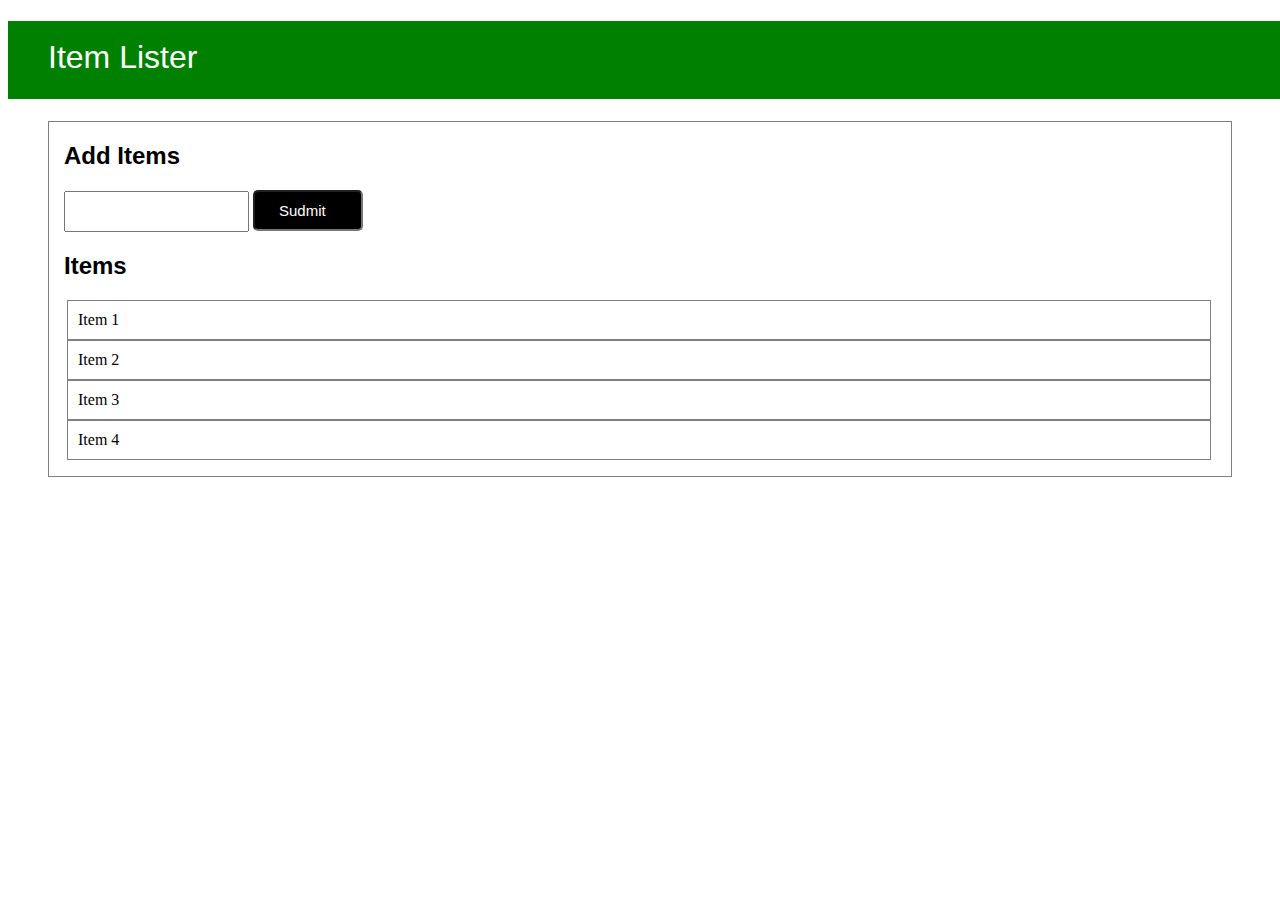
==== index.html @ 224a58a3 "document object model with out jquary" ====
<!DOCTYPE html>
<html lang="en">

<head>
    <meta charset="UTF-8">
    <meta name="viewport" content="width=device-width, initial-scale=1.0">
    <link rel="stylesheet" href="./index.css">
    <title>Item Lister </title>
</head>

<body>
    <header id="main-header" class="bg success text-white p-4 mb-3">
        <div class="container">
            <h1 id="header-title">Item Lister</h1>
        </div>
    </header>
    <div class="container-1">
        <div id="main" class="card card-body">
            <h2 class="title">Add Items</h2>
            <form action="form-inline mb-3">
                <input type="text" class="form-controlmr-2">
                <input type="sudmit" class="btn-dark" value="Sudmit">
            </form>
            <h2 class="title">Items</h2>
            <ul id="items" class="list-group">
                <li class="list-group-items">Item 1</li>
                <li class="list-group-items">Item 2</li>
                <li class="list-group-items">Item 3</li>
                <li class="list-group-items">Item 4</li>
            </ul>
        </div>
    </div>
    <script src="./dom.js"></script>
</body>

</html>
---- index.css ----
#header-title {
    width: 100%;
    height: 60px;
    background-color: green;
    color: white;
    font-family: sans-serif;
    padding-left: 40px;
    padding-top: 18px;
    font-weight: 200;
}

.container-1 {
    border: 1px solid gray;
    margin-left: 40px;
    margin-right: 40px;
    padding-left: 15px;
}

.title {
    font-family: sans-serif;
}

.form-controlmr-2 {
    height: 35px;
}

.btn-dark {
    background-color: black;
    color: white;
    border-radius: 5px;
    height: 35px;
    width: 80px;
    font-size: 15px;
    padding-left: 24px;
}

.list-group {
    list-style-type: none;
}

.list-group-items {
    border: 1px solid gray;
    margin-left: -37px;
    margin-right: 20px;
    padding: 10px 10px;
}
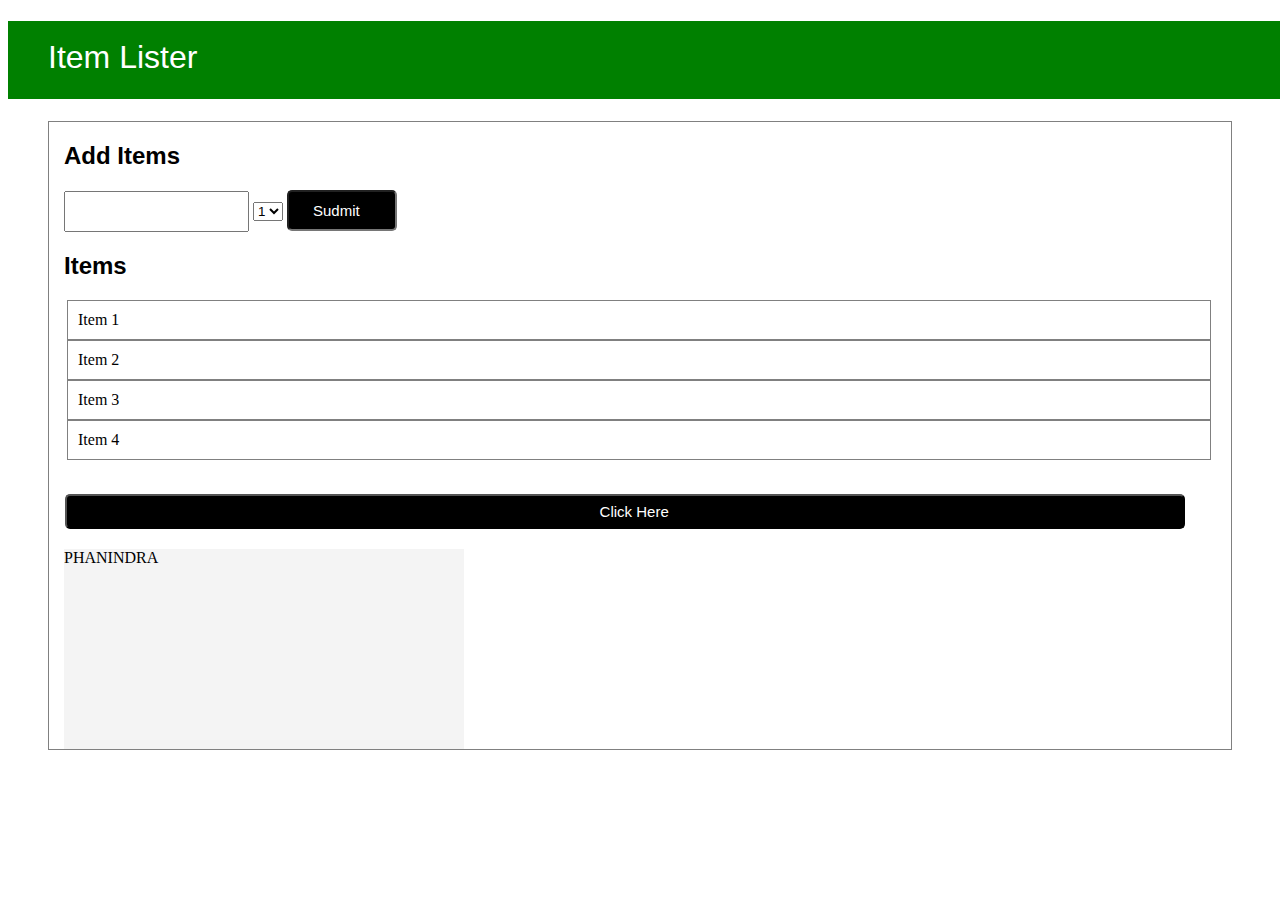
==== commit b71c36bb: "compelte dom" ====
--- a/index.html
+++ b/index.html
@@ -19,6 +19,11 @@
             <h2 class="title">Add Items</h2>
             <form action="form-inline mb-3">
                 <input type="text" class="form-controlmr-2">
+                <select class="form-control mr-2">
+                    <option value="1">1</option>
+                    <option value="2">2</option>
+                    <option value="3">3</option>
+                </select>
                 <input type="sudmit" class="btn-dark" value="Sudmit">
             </form>
             <h2 class="title">Items</h2>
@@ -28,8 +33,14 @@
                 <li class="list-group-items">Item 3</li>
                 <li class="list-group-items">Item 4</li>
             </ul>
+            <div id="output"></div>
+            <br>
+            <button class="btn btn-dark btn-block" id="button">Click Here</button>
+            <br>
+            <div id="box" style="width: 400px;height: 200px;background: #f4f4f4;"> PHANINDRA</div>
         </div>
     </div>
+
     <script src="./dom.js"></script>
 </body>
 
--- a/index.css
+++ b/index.css
@@ -43,4 +43,10 @@
     margin-left: -37px;
     margin-right: 20px;
     padding: 10px 10px;
+}
+
+#button {
+    width: 96%;
+    margin-left: 1px;
+    margin-bottom: 20px;
 }